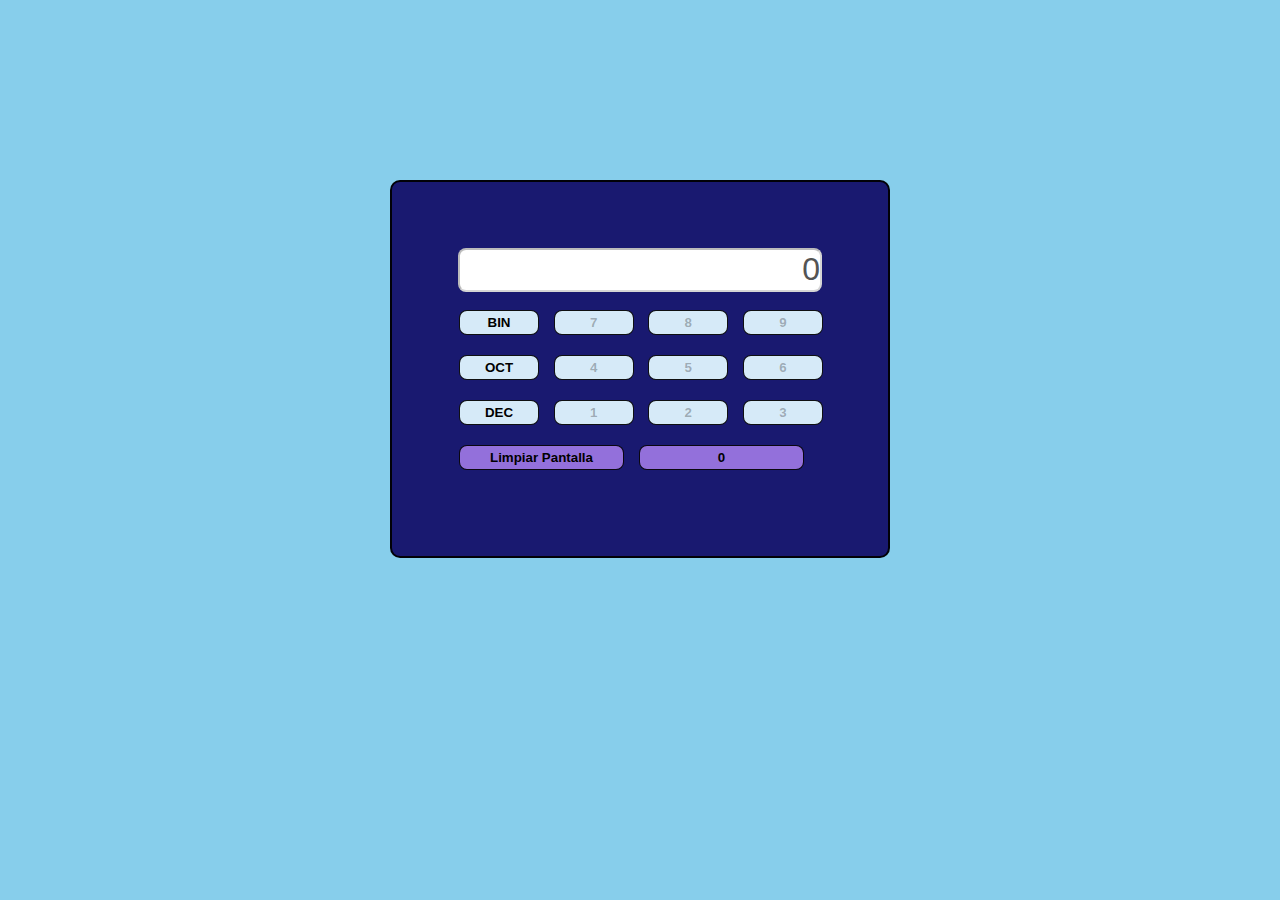
==== entregasJavascript/ProgrammingCalculatorPrototype/index.html @ fff973a1 "Add files via upload" ====
<!DOCTYPE html>
<html lang="en">
<head>
    <meta charset="UTF-8">
    <meta http-equiv="X-UA-Compatible" content="IE=edge">
    <meta name="viewport" content="width=device-width, initial-scale=1.0">
    <link rel="stylesheet" href="style.css">
    <title>Document</title>
</head>
<body>
    <section>
        <article>
            <table id="tabla2">
                <tr>
                    <td colspan 4><span><input type="text" id="txtDisplay" value="0" disabled="true"></span></td>
                </tr>
                <!--------------------------------------------------------------------------->
                <tr>
                    <td><input type="button" id="binarios" value="BIN" onclick="binario()"></td>
                    <td><input type="button" id="siete" value="7" onclick="agregar('7')" disabled="true"></td>
                    <td><input type="button" id="ocho" value="8" onclick="agregar('8')" disabled="true"></td>
                    <td><input type="button" id="nueve" value="9" onclick="agregar('9')" disabled="true"></td>
                </tr>
                <!--------------------------------------------------------------------------->
                <tr>
                    <td><input type="button" id="octales" value="OCT" onclick="octal()"></td>
                    <td><input type="button" id="cuatro" value="4" onclick="agregar('4')" disabled="true"></td>
                    <td><input type="button" id="cinco" value="5" onclick="agregar('5')" disabled="true"></td>
                    <td><input type="button" id="seis" value="6" onclick="agregar('6')" disabled="true"></td>
                </tr>
                <!--------------------------------------------------------------------------->
                <tr>
                    <td><input type="button" id="decimales" value="DEC" onclick="decimal()"></td>
                    <td><input type="button" id="uno" value="1" onclick="agregar('1')" disabled="true"></td>
                    <td><input type="button" id="dos" value="2" onclick="agregar('2')" disabled="true"></td>
                    <td><input type="button" id="tres" value="3" onclick="agregar('3')" disabled="true"></td>
                </tr>
                <!--------------------------------------------------------------------------->
                <tr>
                    <td colspan="2"><span><input type="button" id="btnLimpiar3" value="Limpiar Pantalla" onclick="limpiar()"></span></td>
                    <td colspan="2"><span><input type="button" id="cero" value="0" onclick="agregar('0')"></span></td>
                </tr>
            </table>
        </article>
    </section>
    <script src="script.js"></script>
</body>
</html>
---- entregasJavascript/ProgrammingCalculatorPrototype/style.css ----
* {
    margin: 0;
    padding: 0;
}

body {
    background: skyblue;
    width: 100%;
    height: 100vh;
}


span div {
    width: 15px;
    height: 500px;
    background-color: rgb(0, 0, 0);
    float: right;
    padding: 10px;
    text-align: left;
    box-sizing: border-box;
}

aside {
    width: 15px;
    height: 500px;
    background-color: rgb(0, 0, 0);
    float: left;
    padding: 10px;
    text-align: left;
    box-sizing: border-box;
}

.menu {
    background: midnightblue;
    display: flex;
    flex-direction: row;
    width: 100%;
    height: 5%;
    overflow: hidden;
    box-shadow: 5px 5px 6px black;

}

.menu a {
    display: flex;
    flex-direction: row;
    justify-content: space-between;
    align-items: center;
    margin: 0% 10% 0% 14%;
    color: #fff;
    font-family: Verdana, Geneva, Tahoma, sans-serif;
}

#tabla1 {

    border: 2px solid #000000ee;
    border-radius: 10px;

}

#tabla2 {
    background: midnightblue;
    border: 2px solid #000000ee;
    border-radius: 10px;
    padding: 5%;
}
#tabla2 tr{
    display: grid;
    grid-template-columns: auto auto auto auto;
    column-gap: 1%;
}

.table3{
    border: 2px solid midnightblue;
    border-radius: 10px;
}

footer {
    background-color: rgb(0, 0, 0);
    color: rgb(255, 255, 255);
    clear: both;
    padding: 10px 0px;
    position: absolute;
    bottom: 0;
    text-align: center;
    width: 100%;
    height: 5%;
}

a:link {
    text-decoration: none;
    color: #fff;
}

a:visited {
    text-decoration: none;
    color: #fff;
    background: #eeeeeeee;
}

a:hover {
    color: #fff;
    background: transparent;
    font-size: 22px;
    margin-right: 8%;
    transition: all 0.5s linear;
    text-shadow: 20px 5px 5px rgb(0, 0, 0);
}

input[type=button] {
    font-weight: bold;
    cursor: pointer;
    margin: 0 10px 20px 1px;
    border: 1px solid #000000ee;
    background: #D6EAF8;
    border-radius: 8px 8px 8px 8px;
    width: 80px;
    height: 25px;
}

span input[type=button] {
    width: 165px;
    background-color: mediumpurple;
}

div input[type=button] {
    width: 80px;
    background-color: mediumpurple;
}

span div input[type=button] {
    width: 450px;
}

#btnLimpiar {
    width: 450px;
    background-color: #ABEBC6;
}

#btnLimpiar2 {
    width: 720px;
    background-color: #ABEBC6;
}

div div>input[type=text] {
    background-color: #fff;
    border-radius: 8px 8px 8px 8px;
    width: 720px;
    height: 40px;
    text-align: right;
    font-size: 32px;
}

div div div input[type=text] {
    background: #fff;
    border-radius: 8px 8px 8px 8px;
    width: 450px;
    height: 40px;
    text-align: right;
    font-size: 32px;
}

span input[type=text] {
    background: #fff;
    border-radius: 8px 8px 8px 8px;
    width: 360px;
    height: 40px;
    text-align: right;
    font-size: 32px;
}

div>input[type=text] {
    background: rgb(255, 255, 255);
    border-radius: 8px 8px 8px 8px;
    width: 450px;
    height: 40px;
    text-align: right;
    font-size: 32px;
}

input[type=button]:hover {
    background-color: rgb(0, 0, 0);
    color: rgb(255, 255, 255);
}

a {
    font: bold 14px Georgia, "Times New Roman", Times, serif;
    text-shadow: #a28585 4px 4px 4px;
    font-size: 20px;
}

header {
    width: 100%;
    height: 15%;
}

section {
    width: 100%;
    height: 82%;
    justify-content: center;
    align-items: center;
    display: flex;
    
}

article{
    /* background-image: url(/Fotos/pattern1.png); */
    
    width: 100%;
    height: 80%;
    display: flex;
    flex-direction: column;
    justify-content: center;
    align-items: center;
}

input[id=txtDisplay]{
    margin-bottom: 5%;
}
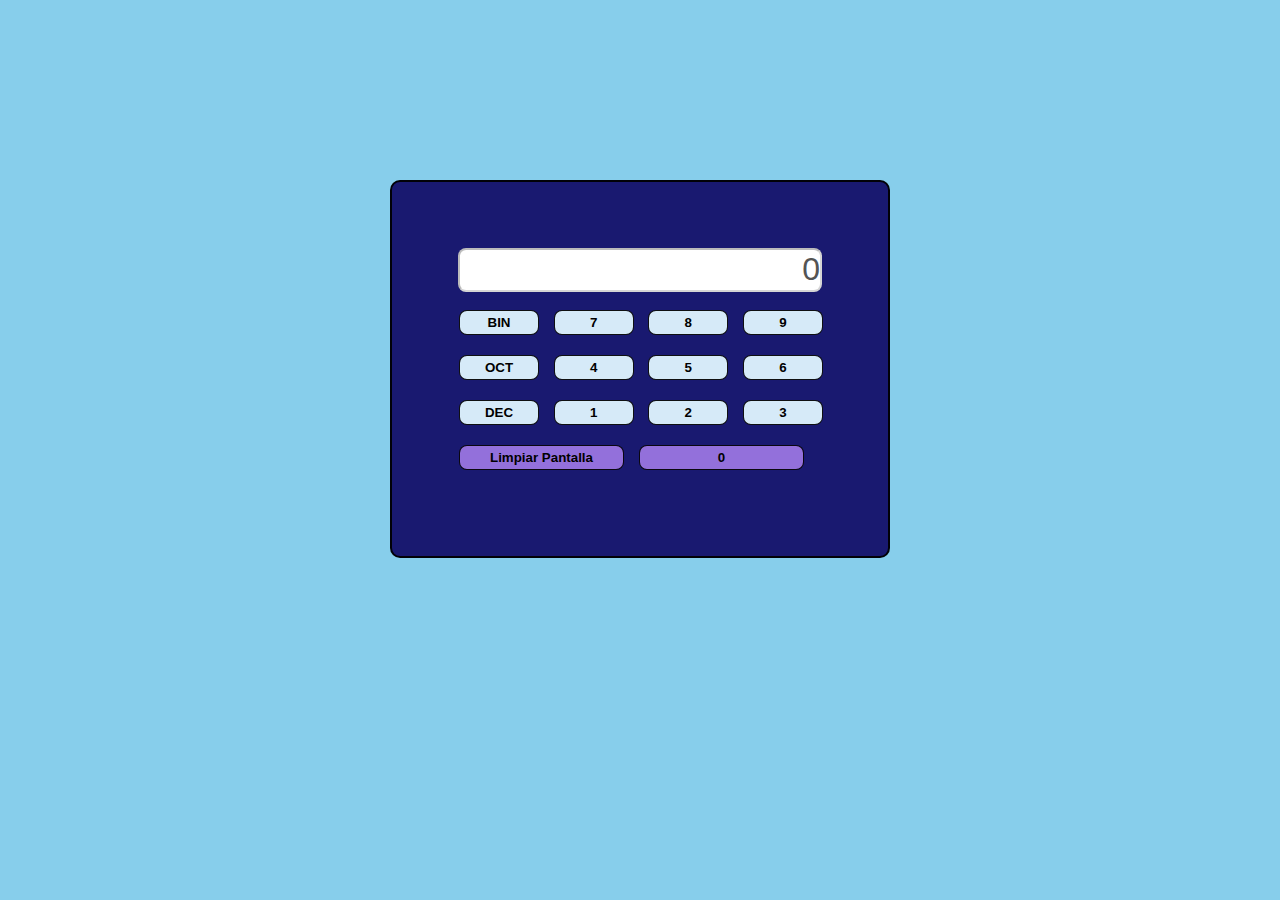
==== commit ed7f956e: "Add files via upload" ====
--- a/entregasJavascript/ProgrammingCalculatorPrototype/index.html
+++ b/entregasJavascript/ProgrammingCalculatorPrototype/index.html
@@ -17,23 +17,23 @@
                 <!--------------------------------------------------------------------------->
                 <tr>
                     <td><input type="button" id="binarios" value="BIN" onclick="binario()"></td>
-                    <td><input type="button" id="siete" value="7" onclick="agregar('7')" disabled="true"></td>
-                    <td><input type="button" id="ocho" value="8" onclick="agregar('8')" disabled="true"></td>
-                    <td><input type="button" id="nueve" value="9" onclick="agregar('9')" disabled="true"></td>
+                    <td><input type="button" id="siete" value="7" onclick="agregar('7')"></td>
+                    <td><input type="button" id="ocho" value="8" onclick="agregar('8')"></td>
+                    <td><input type="button" id="nueve" value="9" onclick="agregar('9')"></td>
                 </tr>
                 <!--------------------------------------------------------------------------->
                 <tr>
                     <td><input type="button" id="octales" value="OCT" onclick="octal()"></td>
-                    <td><input type="button" id="cuatro" value="4" onclick="agregar('4')" disabled="true"></td>
-                    <td><input type="button" id="cinco" value="5" onclick="agregar('5')" disabled="true"></td>
-                    <td><input type="button" id="seis" value="6" onclick="agregar('6')" disabled="true"></td>
+                    <td><input type="button" id="cuatro" value="4" onclick="agregar('4')"></td>
+                    <td><input type="button" id="cinco" value="5" onclick="agregar('5')"></td>
+                    <td><input type="button" id="seis" value="6" onclick="agregar('6')"></td>
                 </tr>
                 <!--------------------------------------------------------------------------->
                 <tr>
                     <td><input type="button" id="decimales" value="DEC" onclick="decimal()"></td>
-                    <td><input type="button" id="uno" value="1" onclick="agregar('1')" disabled="true"></td>
-                    <td><input type="button" id="dos" value="2" onclick="agregar('2')" disabled="true"></td>
-                    <td><input type="button" id="tres" value="3" onclick="agregar('3')" disabled="true"></td>
+                    <td><input type="button" id="uno" value="1" onclick="agregar('1')"></td>
+                    <td><input type="button" id="dos" value="2" onclick="agregar('2')"></td>
+                    <td><input type="button" id="tres" value="3" onclick="agregar('3')"></td>
                 </tr>
                 <!--------------------------------------------------------------------------->
                 <tr>
